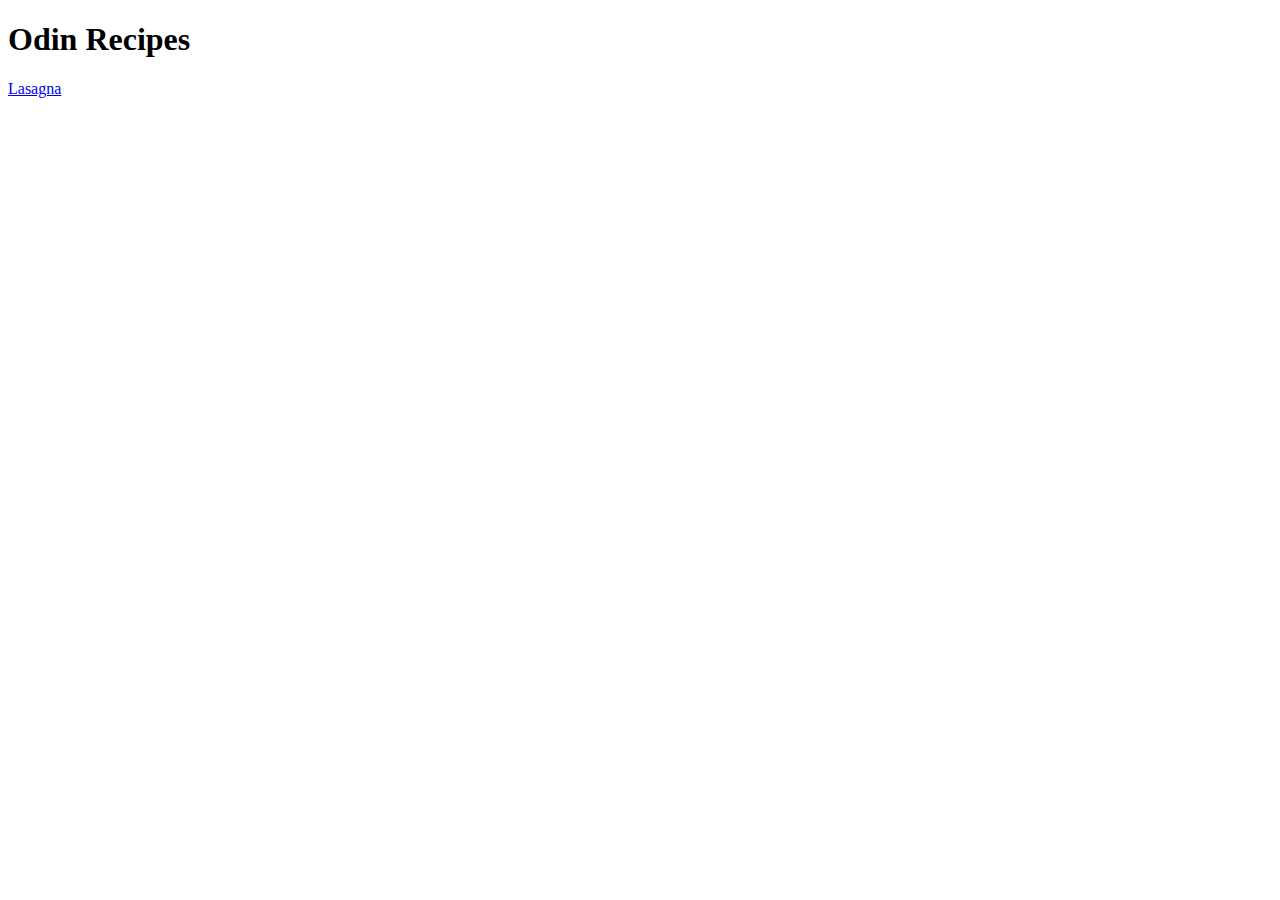
==== index.html @ 7c74a623 "Add lasagna recipe page and a link in index" ====
<!DOCTYPE html>
<html lang="en">
<head>
    <meta charset="UTF-8">
    <meta name="viewport" content="width=device-width, initial-scale=1.0">
    <title>Document</title>
</head>
<body>
    <h1>Odin Recipes</h1>
    <a href="./recipes/lasagna.html">Lasagna</a>
</body>
</html>
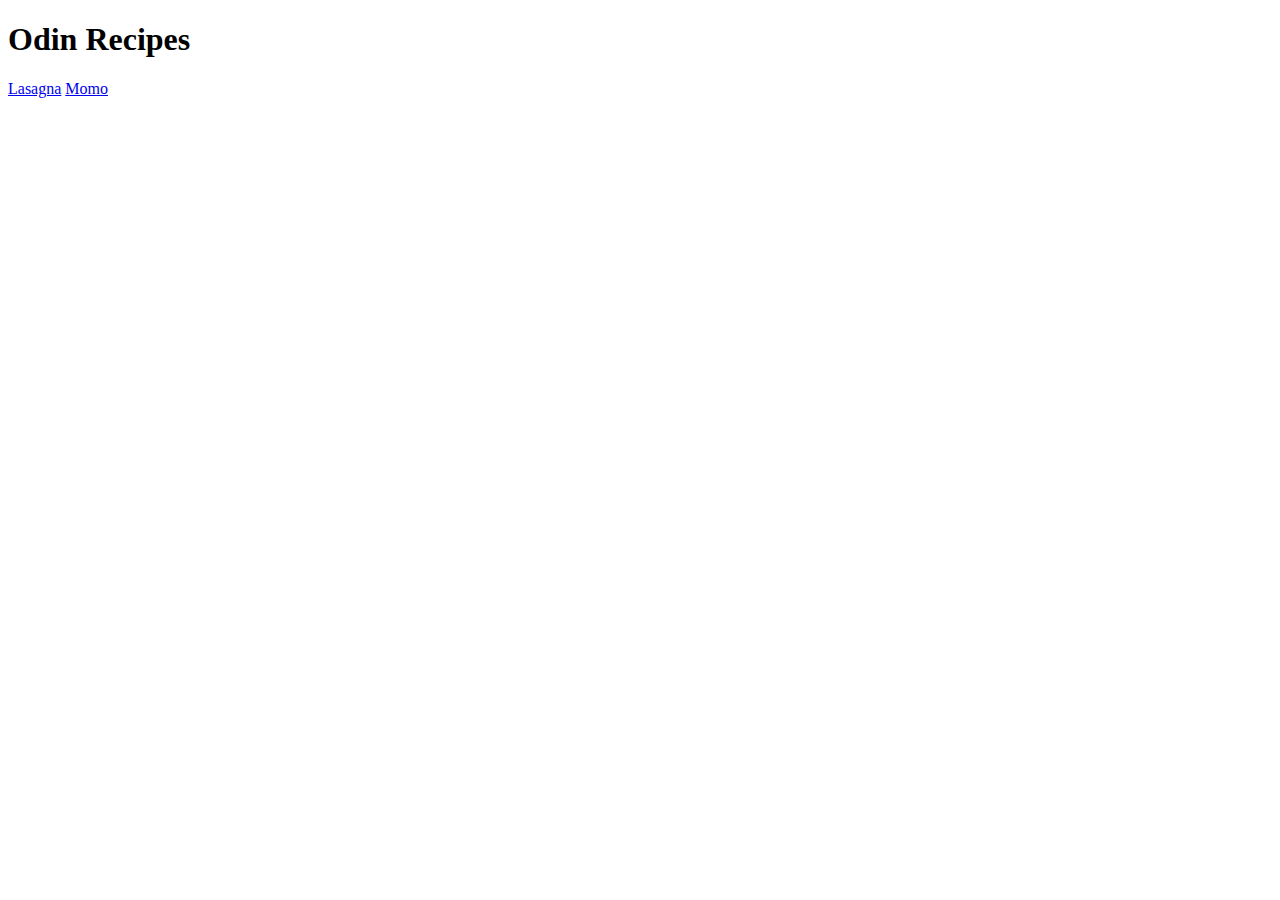
==== commit 30f5650f: "Add link to momo recipe" ====
--- a/index.html
+++ b/index.html
@@ -8,5 +8,6 @@
 <body>
     <h1>Odin Recipes</h1>
     <a href="./recipes/lasagna.html">Lasagna</a>
+    <a href="./recipes/momo.html">Momo</a>
 </body>
 </html>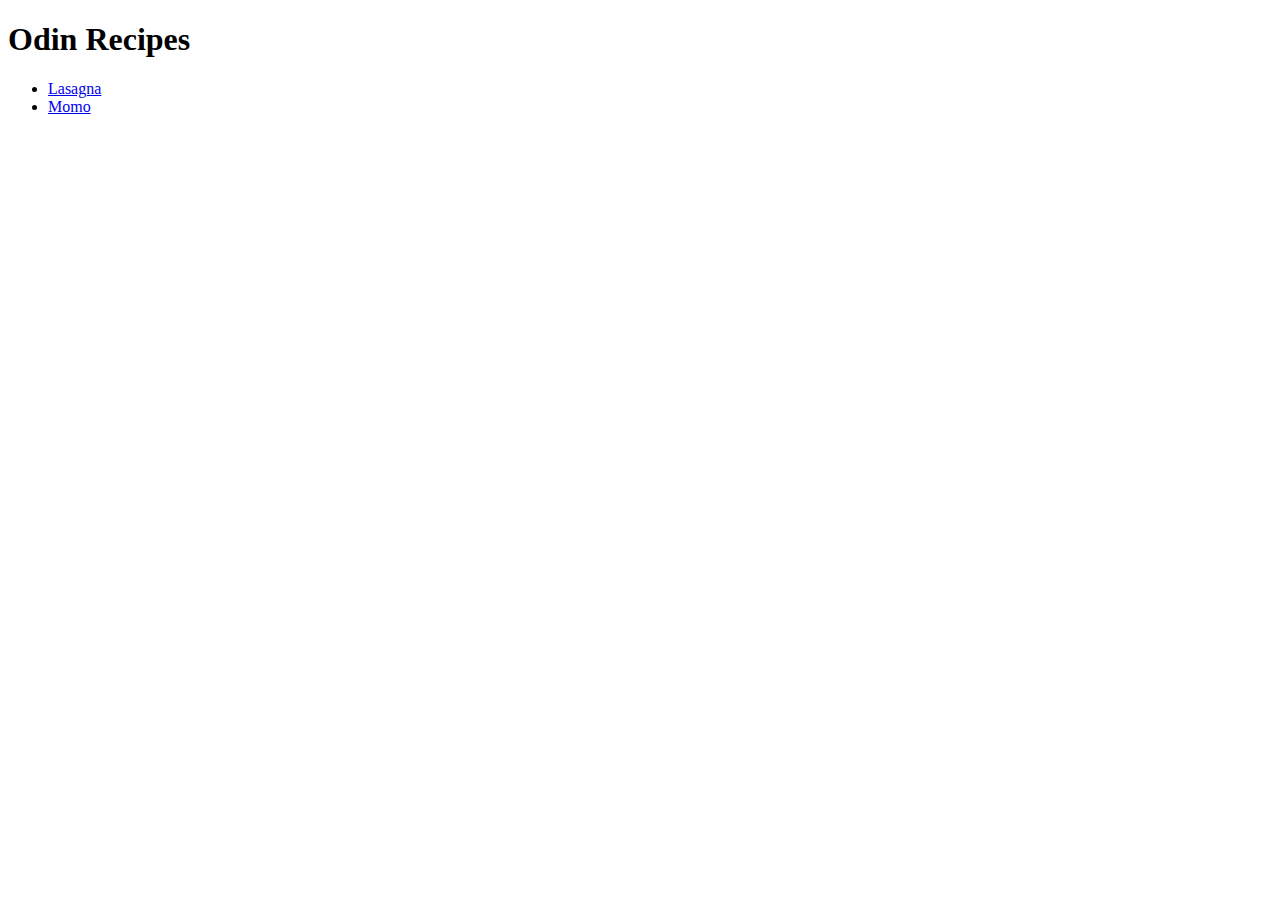
==== commit b0a0e9cc: "Organise recipe links into unordered list" ====
--- a/index.html
+++ b/index.html
@@ -7,7 +7,9 @@
 </head>
 <body>
     <h1>Odin Recipes</h1>
-    <a href="./recipes/lasagna.html">Lasagna</a>
-    <a href="./recipes/momo.html">Momo</a>
+    <ul>
+    <li><a href="./recipes/lasagna.html">Lasagna</a></li>
+    <li><a href="./recipes/momo.html">Momo</a></li>
+    </ul>
 </body>
 </html>